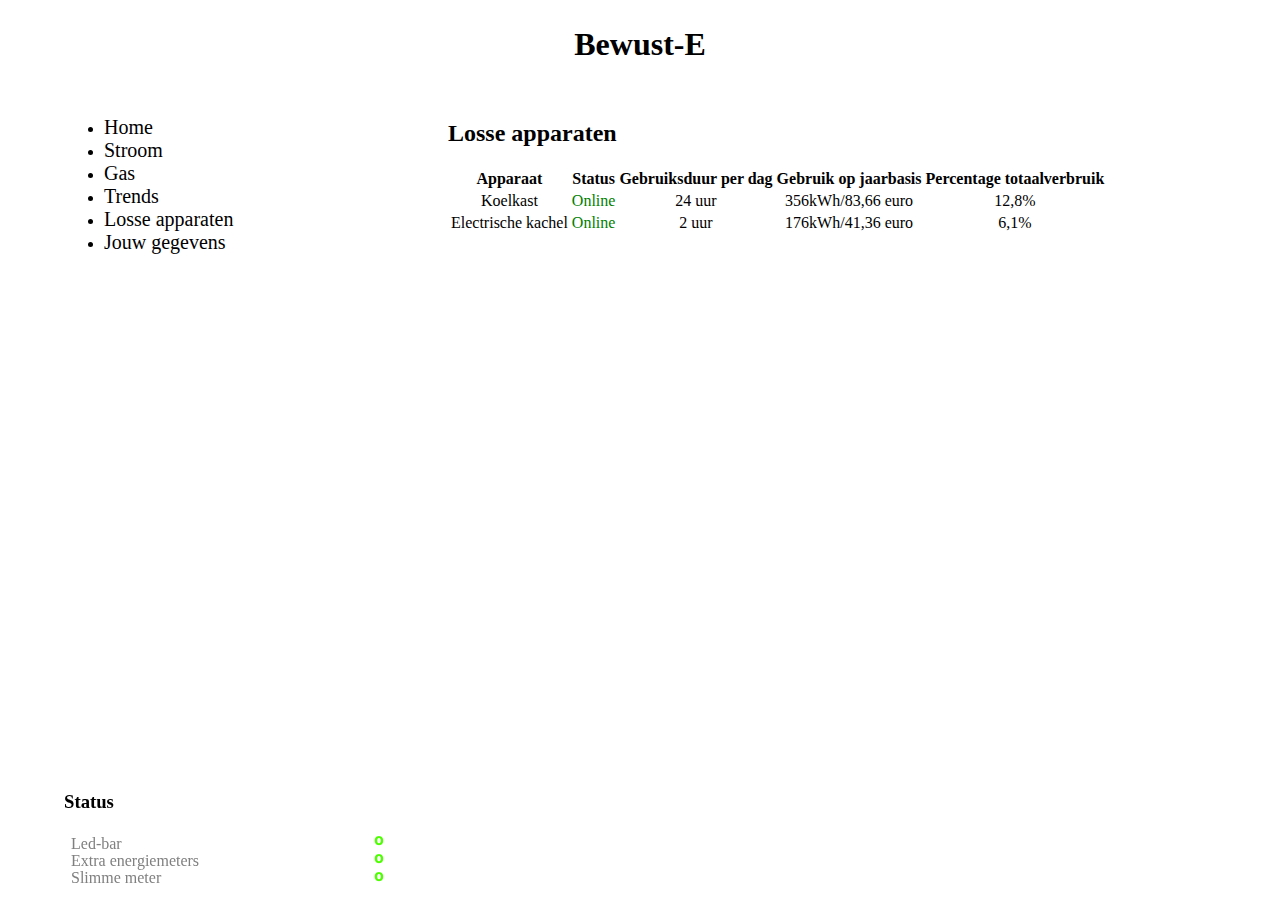
==== src/html/apparaten.htm @ 6ca9c377 "voegt de overige htm bestanden toe." ====
<!DOCTYPE html>
<html>
    <head>
        <title>Bewust-E</title>
        
        <link rel="stylesheet" type="text/css" href="main-style.css">
	<link rel="stylesheet" type="text/css" href="apparaat.css">
    </head>

    <body>
        <div class="header">
            <h1>Bewust-E</h1>
        </div>
        <div class="sidebar left">
            <ul>
                <li><a class="sidebar-links" href="index.htm">Home</a></li>
                <li><a class="sidebar-links" href="stroom.htm">Stroom</a></li>
                <li><a class="sidebar-links" href="gas.htm">Gas</a></li>
                <li><a class="sidebar-links" href="trends.htm">Trends</a></li>
                <li><a class="sidebar-links" href="apparaten.htm">Losse apparaten</a></li>
                <li><a class="sidebar-links" href="gegevens.htm">Jouw gegevens</a></li>
            </ul>
        </div>
        <div class="main right">
		<h2>Losse apparaten</h2>
		<table>
			<tr>
				<th>Apparaat</th>
				<th>Status</th>
				<th>Gebruiksduur per dag</th>
				<th>Gebruik op jaarbasis</th>
				<th>Percentage totaalverbruik</th>
			</tr>
			<tr>
				<td>Koelkast</td>
				<td style="color: green;" >Online</td>
				<td>24 uur</td>
				<td>356kWh/83,66 euro</td>
				<td>12,8%</td>
			</tr>
			<tr>
				<td>Electrische kachel</td>
				<td style="color: green;" >Online</td>
				<td>2 uur</td>
				<td>176kWh/41,36 euro</td>
				<td>6,1%</td>
			</tr>
		</table>
        </div>
        <div class="footer">
            <h3>Status</h3>
            <div class="left">
                <p class="status" >Led-bar</p>
                <p class="status" >Extra energiemeters</p>
                <p class="status" >Slimme meter</p>
            </div>
            <div class="right">
                <img src="groen.png" alt="OK" class="status" /></br>
                <img src="groen.png" alt="OK" class="status" /></br>
                <img src="groen.png" alt="OK" class="status" /></br>
            </div>
        </div>
    </body>
</html>
---- src/html/main-style.css ----
html, body {
    height: 100%;
    margin: 0px;
    padding: 0px;
}
/* body {
    background-color: gray;
} */

div.header {
    text-align: center;
    width: 90%;
    /* background-color: blue; */
    margin-left: 5%;
    height: 10%;
    padding-top: 5px;
    padding-bottom: 5px;
}

div.sidebar {
    width: 25%;
    height: 80%;
    margin-left: 5%;
    /* float: left; */
}

div.main {
    width: 60%;
    height: 80%;
    margin-right: 5%;
    /* background-color: red; */
    /* float: right; */
    /*padding-bottom: 100%;*/
}

div.footer {
    position: fixed;
    bottom: 10px;
    margin-left: 5%;
    width: 25%;
}

div.left {
    float: left;
}

div.right {
    float: right;
}

p.status {
    margin: 7px;
    line-height: 10px;
    color: gray;
}


a.sidebar-links {
    color: black;
    font-size: 20px;
    text-decoration: none;
}

a.sidebar-links:hover {
    color: gray;
    font-size: 21px;
}
---- src/html/apparaat.css ----
td {
	text-align: center;
}
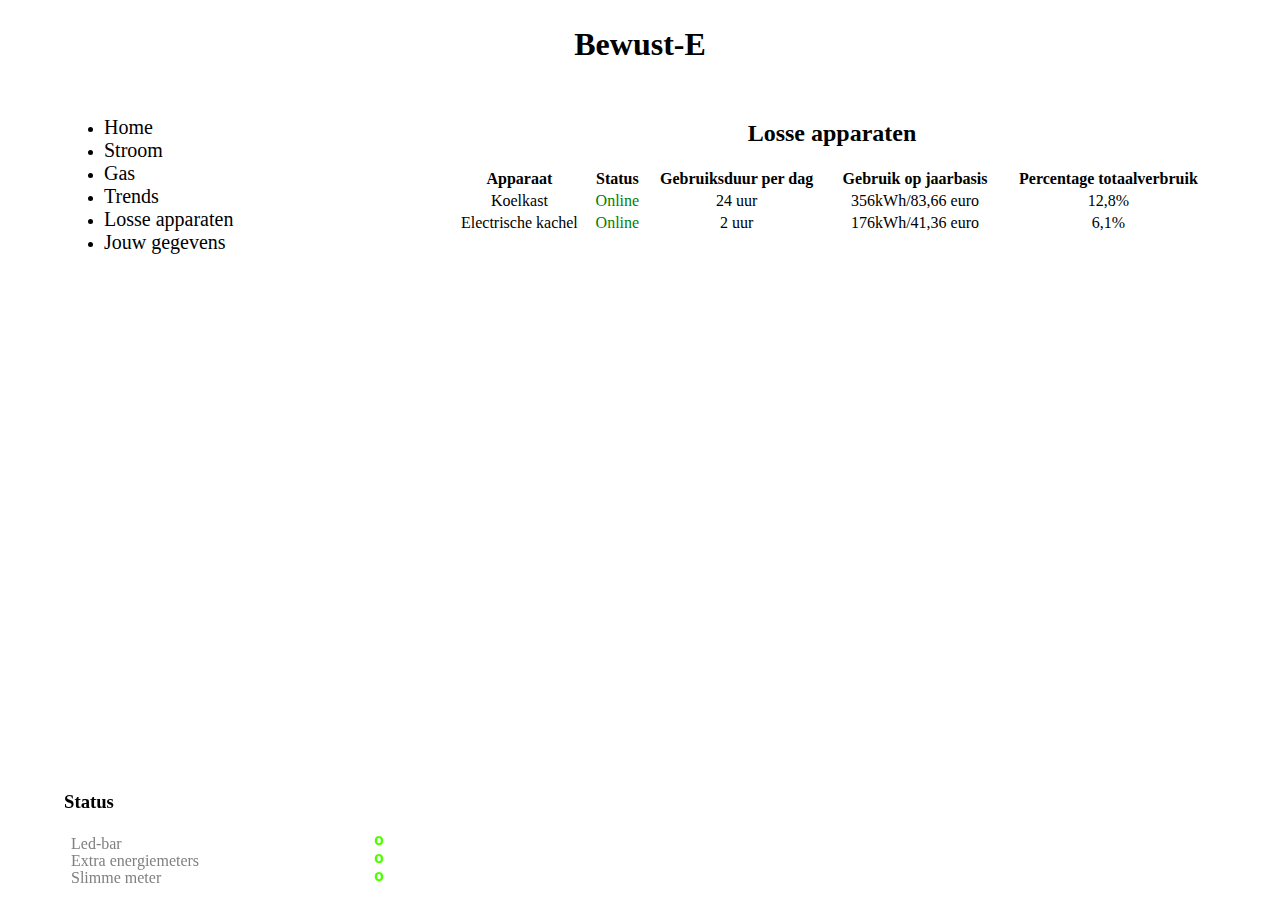
==== commit 9027352c: "extra invulling bestanden." ====
--- a/src/html/apparaten.htm
+++ b/src/html/apparaten.htm
@@ -3,8 +3,8 @@
     <head>
         <title>Bewust-E</title>
         
-        <link rel="stylesheet" type="text/css" href="main-style.css">
-	<link rel="stylesheet" type="text/css" href="apparaat.css">
+        <link rel="stylesheet" type="text/css" href="css/main-style.css">
+	    <link rel="stylesheet" type="text/css" href="css/apparaat.css">
     </head>
 
     <body>
--- a/src/html/css/main-style.css
+++ b/src/html/css/main-style.css
@@ -0,0 +1,82 @@
+html, body {
+    height: 100%;
+    margin: 0px;
+    padding: 0px;
+}
+
+div.header {
+    text-align: center;
+    width: 90%;
+    margin-left: 5%;
+    height: 10%;
+    padding-top: 5px;
+    padding-bottom: 5px;
+}
+
+div.sidebar {
+    width: 25%;
+    height: 80%;
+    margin-left: 5%;
+}
+
+div.main {
+    width: 60%;
+    height: 80%;
+    margin-right: 5%;
+}
+
+div.footer {
+    position: fixed;
+    bottom: 10px;
+    margin-left: 5%;
+    width: 25%;
+}
+
+div.left {
+    float: left;
+}
+
+div.right {
+    float: right;
+}
+
+p.status {
+    margin: 7px;
+    line-height: 10px;
+    color: gray;
+}
+
+
+a.sidebar-links {
+    color: black;
+    font-size: 20px;
+    text-decoration: none;
+}
+
+a.sidebar-links:hover {
+    color: gray;
+    font-size: 21px;
+}
+
+h2 {
+    text-align: center;
+}
+
+.wrapper {
+    width: 100%;
+    height: 30px;
+    margin-bottom: 5px;
+}
+
+.bar {
+    height: 100%;
+}
+
+.bar.left {
+    border-top-left-radius: 10px;
+    border-bottom-left-radius: 10px;
+}
+.bar.right {
+    border-top-right-radius: 10px;
+    border-bottom-right-radius: 10px;
+}--- a/src/html/css/apparaat.css
+++ b/src/html/css/apparaat.css
@@ -0,0 +1,4 @@
+table {
+	text-align: center;
+	width: 100%;
+}
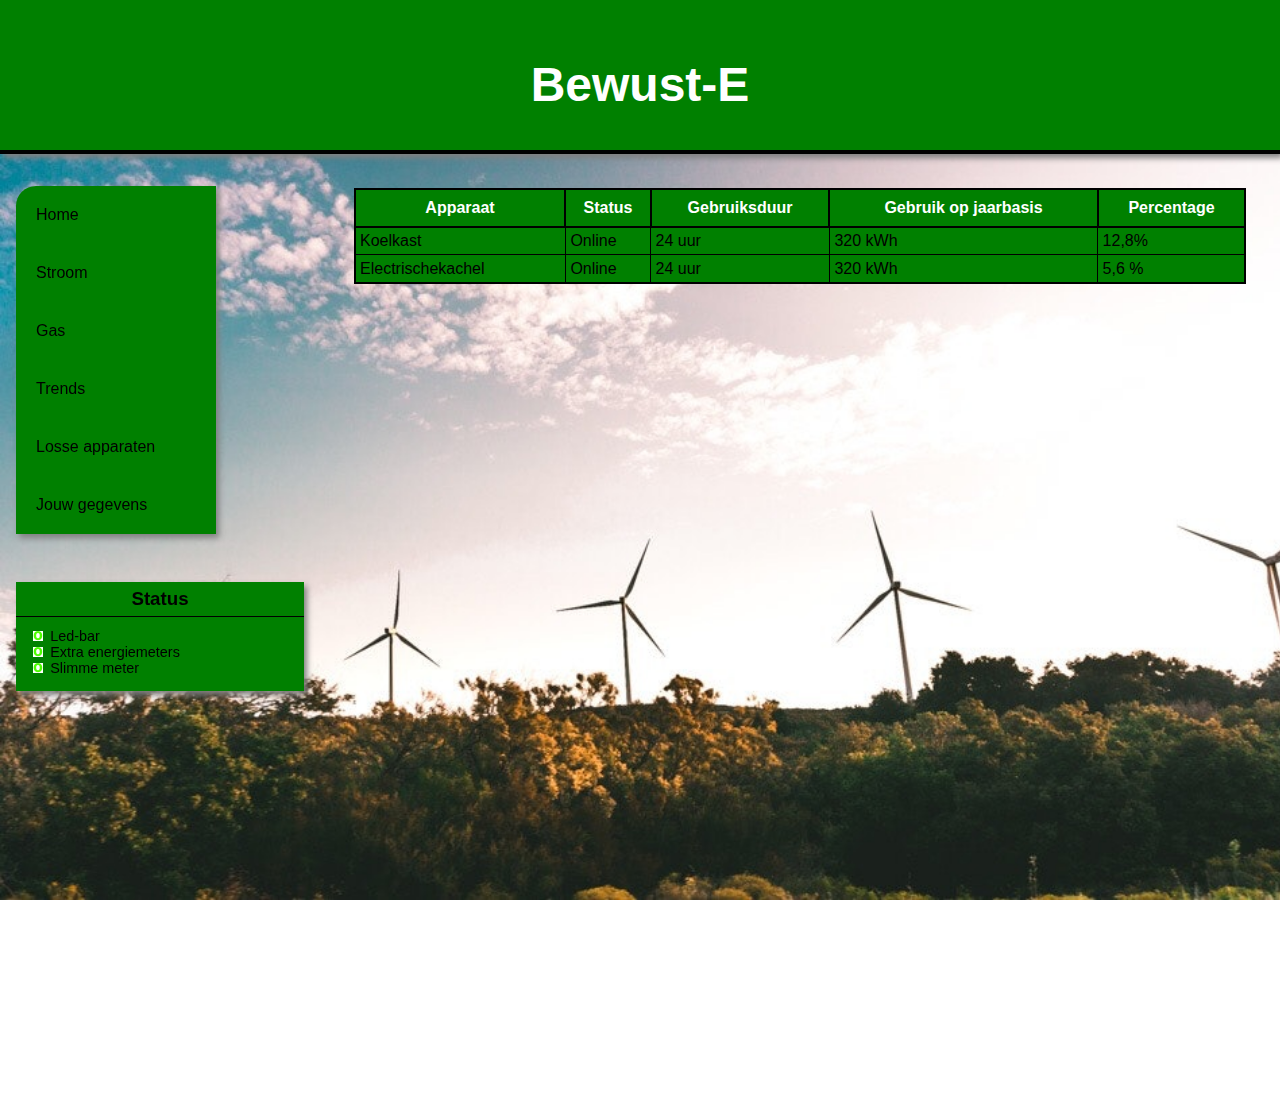
==== commit 87842abf: "update website" ====
--- a/src/html/apparaten.htm
+++ b/src/html/apparaten.htm
@@ -1,64 +1,74 @@
 <!DOCTYPE html>
 <html>
     <head>
+        
         <title>Bewust-E</title>
+        <link rel="stylesheet" type="text/css" href="css/main-style.css">
         
-        <link rel="stylesheet" type="text/css" href="css/main-style.css">
-	    <link rel="stylesheet" type="text/css" href="css/apparaat.css">
     </head>
 
     <body>
-        <div class="header">
+        
+        <div class="title"></br>
+        
             <h1>Bewust-E</h1>
+        
         </div>
-        <div class="sidebar left">
-            <ul>
-                <li><a class="sidebar-links" href="index.htm">Home</a></li>
-                <li><a class="sidebar-links" href="stroom.htm">Stroom</a></li>
-                <li><a class="sidebar-links" href="gas.htm">Gas</a></li>
-                <li><a class="sidebar-links" href="trends.htm">Trends</a></li>
-                <li><a class="sidebar-links" href="apparaten.htm">Losse apparaten</a></li>
-                <li><a class="sidebar-links" href="gegevens.htm">Jouw gegevens</a></li>
-            </ul>
+    
+        <div class="left">
+            
+            <div class="navbar">
+                <a href="index.htm"><div class="navbar-button">Home</div></a>
+                <a href="stroom.htm"><div class="navbar-button">Stroom</div></a>
+                <a href="gas.htm"><div class="navbar-button">Gas</div></a>
+                <a href="trends.htm"><div class="navbar-button">Trends</div></a>
+                <a href="apparaten.htm"><div class="navbar-button">Losse apparaten</div></a>
+                <a href="gegevens.htm"><div class="navbar-button">Jouw gegevens</div></a>
+            </div>
+
+            <div class="statbar">
+                
+                <h3>Status</h3>
+                
+                <ul class="status">
+                    <li>Led-bar</li>
+                    <li>Extra energiemeters</li>
+                    <li>Slimme meter</li>
+                </ul>
+                
+            </div>
+            
         </div>
-        <div class="main right">
-		<h2>Losse apparaten</h2>
-		<table>
-			<tr>
-				<th>Apparaat</th>
-				<th>Status</th>
-				<th>Gebruiksduur per dag</th>
-				<th>Gebruik op jaarbasis</th>
-				<th>Percentage totaalverbruik</th>
-			</tr>
-			<tr>
-				<td>Koelkast</td>
-				<td style="color: green;" >Online</td>
-				<td>24 uur</td>
-				<td>356kWh/83,66 euro</td>
-				<td>12,8%</td>
-			</tr>
-			<tr>
-				<td>Electrische kachel</td>
-				<td style="color: green;" >Online</td>
-				<td>2 uur</td>
-				<td>176kWh/41,36 euro</td>
-				<td>6,1%</td>
-			</tr>
-		</table>
-        </div>
-        <div class="footer">
-            <h3>Status</h3>
-            <div class="left">
-                <p class="status" >Led-bar</p>
-                <p class="status" >Extra energiemeters</p>
-                <p class="status" >Slimme meter</p>
-            </div>
-            <div class="right">
-                <img src="groen.png" alt="OK" class="status" /></br>
-                <img src="groen.png" alt="OK" class="status" /></br>
-                <img src="groen.png" alt="OK" class="status" /></br>
-            </div>
-        </div>
+        
+        <div class= "right">
+        
+            <table class="tables">
+                
+                <tr>
+                    <th>Apparaat</th>
+                    <th>Status</th>
+                    <th>Gebruiksduur</th>
+                    <th>Gebruik op jaarbasis</th>
+                    <th>Percentage</th>
+                </tr>
+                <tr>
+                    <td>Koelkast</td>
+                    <td>Online</td>
+                    <td>24 uur</td>
+                    <td>320 kWh</td>
+                    <td>12,8%</td>
+                </tr>
+                <tr>
+                    <td>Electrischekachel</td>
+                    <td>Online</td>
+                    <td>24 uur</td>
+                    <td>320 kWh</td>
+                    <td>5,6 %</td>
+                </tr>
+                
+            </table>
+            
+        </div> 
+
     </body>
-</html>
+</html>--- a/src/html/css/main-style.css
+++ b/src/html/css/main-style.css
@@ -1,82 +1,160 @@
+* {
+    font-family: sans-serif;
+}
+
 html, body {
     height: 100%;
-    margin: 0px;
-    padding: 0px;
+    margin: 0;
+    background-image: url("windmill-near-green-trees-691458.jpg");
+    background-size:cover;
+    background-repeat: no-repeat;
+    background-attachment: fixed;
 }
 
-div.header {
+.title {
+    padding: 0.5%;
     text-align: center;
-    width: 90%;
-    margin-left: 5%;
-    height: 10%;
-    padding-top: 5px;
-    padding-bottom: 5px;
+    background: green;
+    border-bottom-style: solid;
+    border-bottom-color: black;
+    border-bottom-width: 4px;
+    box-shadow: 3px 4px 6px grey;
+}
+.title h1 {
+    color: white;
+    font-size: 300%;
 }
 
-div.sidebar {
+.left {
+    float: left;
     width: 25%;
-    height: 80%;
-    margin-left: 5%;
+    top: 0;
+    position: sticky;
 }
 
-div.main {
-    width: 60%;
-    height: 80%;
+.navbar {
+    height: auto;
+    max-width: 200px;
+    margin-top: 10%;
+    margin-left: 5%;
     margin-right: 5%;
+    margin-bottom: 15%;
+    background-color: green;
+    border-top-left-radius: 20px;
+    box-shadow: 3px 4px 6px grey;
 }
 
-div.footer {
-    position: fixed;
-    bottom: 10px;
-    margin-left: 5%;
-    width: 25%;
-}
-
-div.left {
-    float: left;
-}
-
-div.right {
-    float: right;
-}
-
-p.status {
-    margin: 7px;
-    line-height: 10px;
-    color: gray;
-}
-
-
-a.sidebar-links {
+.navbar a {
+    display: block;
     color: black;
-    font-size: 20px;
+    padding: 10%;
     text-decoration: none;
 }
 
-a.sidebar-links:hover {
-    color: gray;
-    font-size: 21px;
+.navbar a:hover {
+    color: white;
+    padding: 10%;
+    text-decoration: none;
+    background-color: black;
 }
 
-h2 {
-    text-align: center;
+.statbar {
+    height: auto;
+    margin: 5%;
+    background-color: green;
+    box-shadow: 3px 4px 6px grey;
 }
 
-.wrapper {
-    width: 100%;
-    height: 30px;
-    margin-bottom: 5px;
+.statbar h3 {
+    text-align: center;
+    border-bottom: solid;
+    border-bottom-width: 1.5px;
+    padding: 2%;
+    margin: 0;
 }
 
-.bar {
-    height: 100%;
+.status {
+    list-style-image: url('groen.png');
+    list-style-position: inside;
+    color: black; 
+    padding: 4%;
+    padding-left: 1%;
+    padding-bottom: 5%;
+    margin-top: 0;
+    margin-left: 5%;
+    font-size: 90%;
 }
 
-.bar.left {
-    border-top-left-radius: 10px;
-    border-bottom-left-radius: 10px;
+.right {
+    height: 100%;
+    float: left;
+    width: 75%;
+    padding-bottom: 5%;
+    
 }
-.bar.right {
-    border-top-right-radius: 10px;
-    border-bottom-right-radius: 10px;
+
+.content {
+    margin-top: 3.5%;
+    margin-left: 5%;
+    margin-right: 5%;
+    margin-bottom: 3.5%;
+    background-color: green;
+    box-shadow: 3px 4px 6px grey;
+}
+
+.content h2 {
+    color: white;
+    border-bottom: solid black;
+    margin-bottom: 0;
+    padding-bottom: 0.5%;
+    padding-left: 1%;
+    padding-top: 1%;
+}
+
+.dagen {
+    padding: 1%;
+    border-bottom: solid black 1.5px;
+    font-size: 100%;
+}
+
+.probar1 {
+    background-color: gray;
+    border-radius: 50px;
+}
+
+.probar2 {
+    background-color: yellow;
+    text-align: center;
+    border-radius: inherit;
+}
+
+.text {
+    padding-left: 2.5%;
+    padding-right:2.5%;
+    padding-top: 1%;
+    padding-bottom:1%;
+    margin:0;
+    background-color:white;
+    border:solid 1px;
+    
+}
+
+.tables {
+    border-collapse: collapse;
+    background-color: green;
+    margin: 3.5%;
+    width: 93%;
+    min-width: 600px;
+    border: 2px solid black;
+}
+
+.tables td {
+    border: 1px solid black;
+    padding: 0.5%;
+}
+
+.tables th {
+    border: 2px solid black;
+    padding: 1%;
+    color:white;
 }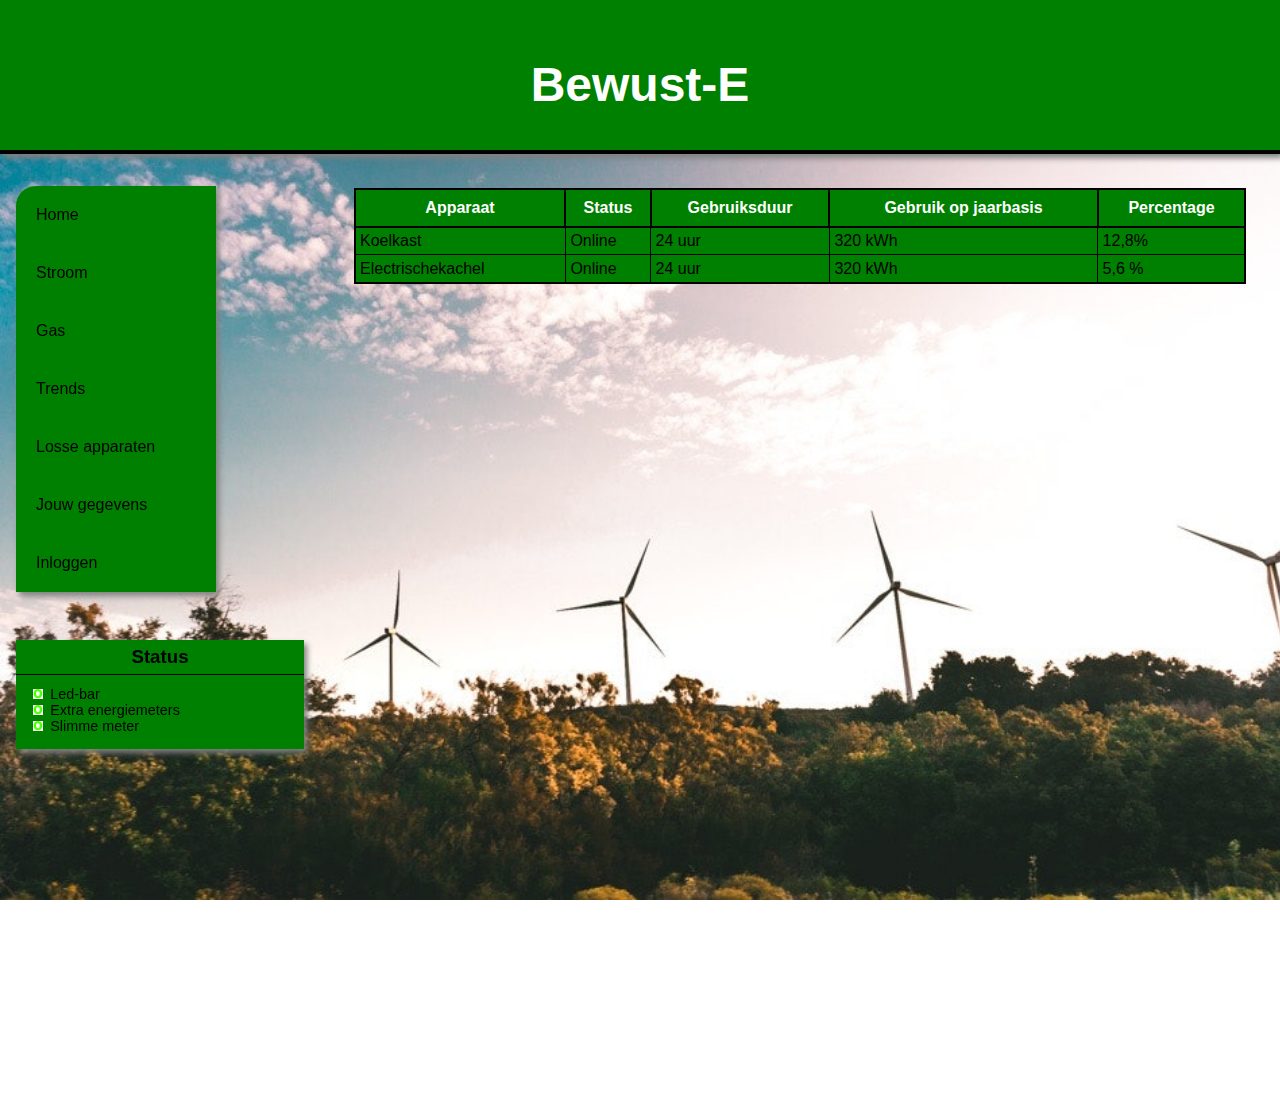
==== commit 7e99788c: "fix login" ====
--- a/src/html/apparaten.htm
+++ b/src/html/apparaten.htm
@@ -24,6 +24,7 @@
                 <a href="trends.htm"><div class="navbar-button">Trends</div></a>
                 <a href="apparaten.htm"><div class="navbar-button">Losse apparaten</div></a>
                 <a href="gegevens.htm"><div class="navbar-button">Jouw gegevens</div></a>
+                <a href="loginForm.htm"><div class="navbar-button">Inloggen</div></a>
             </div>
 
             <div class="statbar">
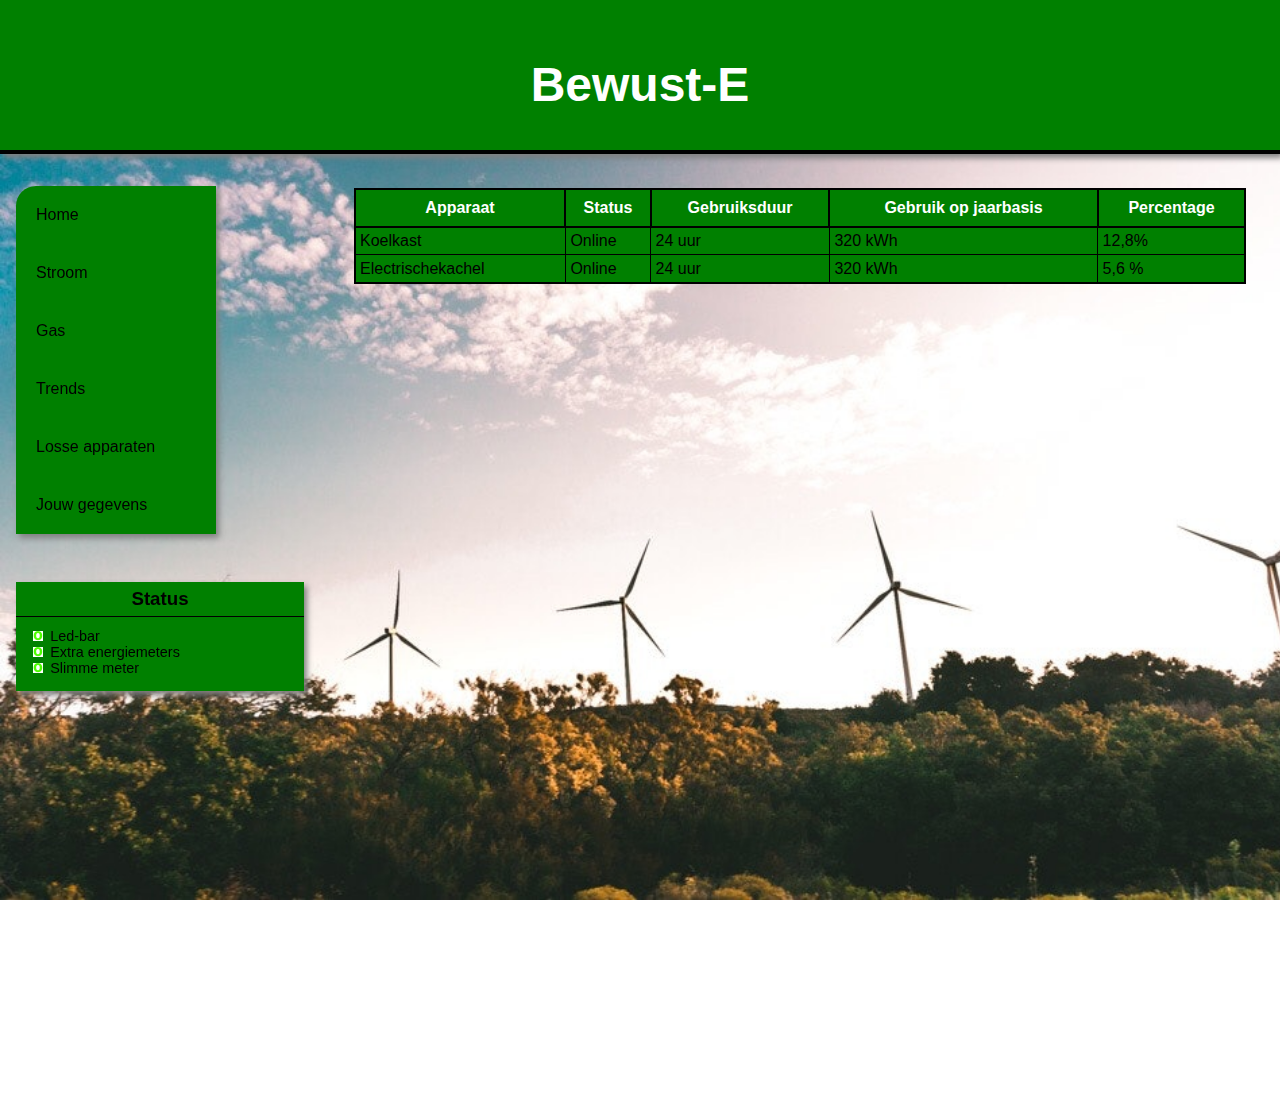
==== commit e6f71014: "Merge pull request #19 from kebabinjeneus/10-API" ====
--- a/src/html/apparaten.htm
+++ b/src/html/apparaten.htm
@@ -24,7 +24,6 @@
                 <a href="trends.htm"><div class="navbar-button">Trends</div></a>
                 <a href="apparaten.htm"><div class="navbar-button">Losse apparaten</div></a>
                 <a href="gegevens.htm"><div class="navbar-button">Jouw gegevens</div></a>
-                <a href="loginForm.htm"><div class="navbar-button">Inloggen</div></a>
             </div>
 
             <div class="statbar">
